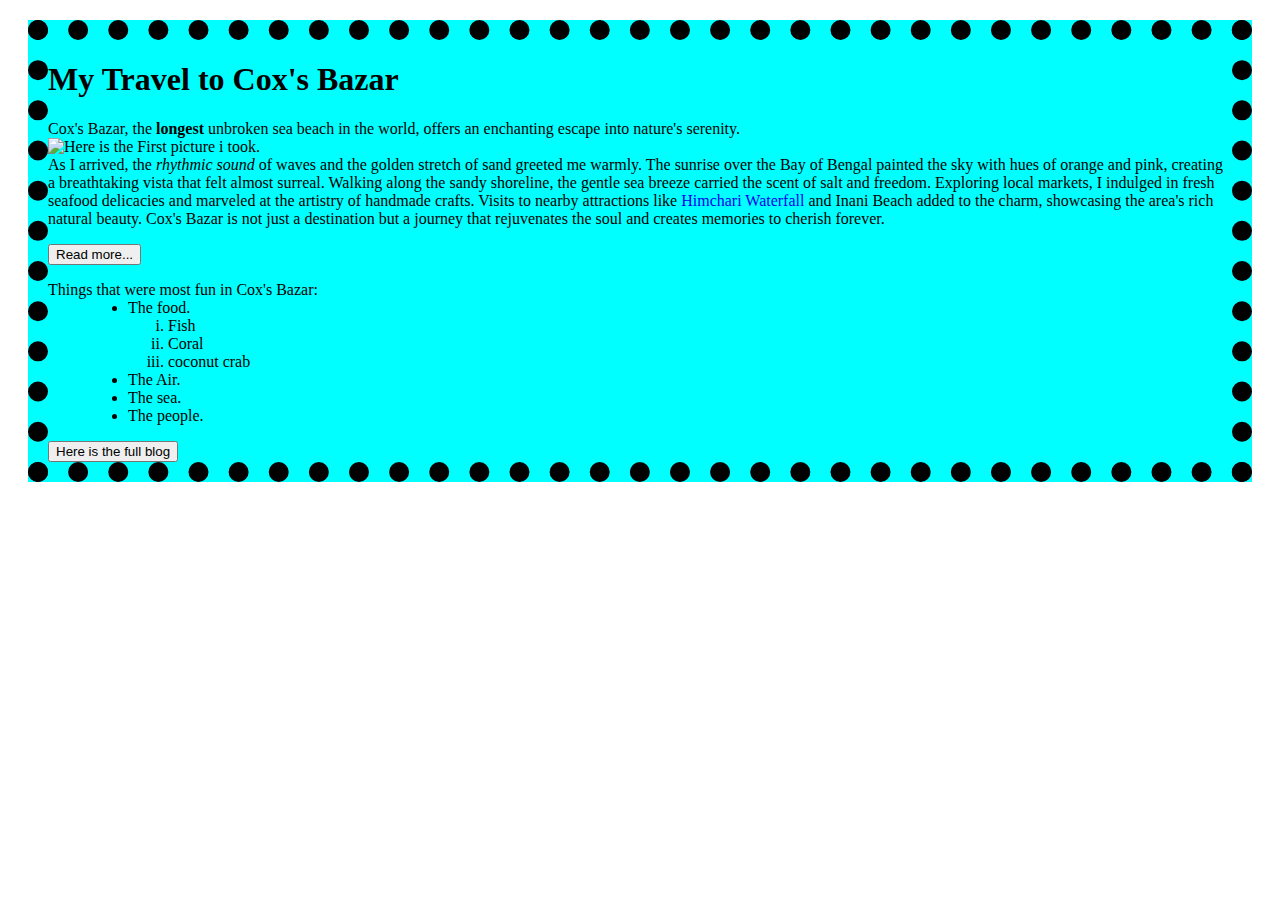
==== index.html @ 2671ca7f "index" ====
<!DOCTYPE html>
<html lang="en">
<head>
    <meta charset="UTF-8">
    <meta name="viewport" content="width=device-width, initial-scale=1.0">
    <title>My Travel Blog</title>
    <link rel="shortcut icon" href="images/Icon/6350271.png" type="image/x-icon">
    <style>
        #page{
            background-color: aqua;
            border: 20px dotted black ;
            margin: 20px;
            /* width: 97%; */
            /* padding: 2%; */
        }
    </style>
</head>
<body>
    <div id="page">
    <h1>My Travel to Cox's Bazar</h1>
    <p>Cox's Bazar, the <b>longest</b> unbroken sea beach in the world, offers an enchanting escape into nature's serenity.<br> <img src="https://tripjive.com/wp-content/uploads/2024/09/Top-10-Things-to-Do-in-Coxs-Bazar.jpg" alt="Here is the First picture i took." height="50%" width="90%"><br>As I arrived, the <i>rhythmic sound</i> of waves and the golden stretch of sand greeted me warmly. The sunrise over the Bay of Bengal painted the sky with hues of orange and pink, creating a breathtaking vista that felt almost surreal. Walking along the sandy shoreline, the gentle sea breeze carried the scent of salt and freedom. Exploring local markets, I indulged in fresh seafood delicacies and marveled at the artistry of handmade crafts. Visits to nearby attractions like <a style="text-decoration: none;" href="https://www.google.com/search?client=opera&q=Himchari+Waterfall&sourceid=opera&ie=UTF-8&oe=UTF-8">Himchari Waterfall</a> and Inani Beach added to the charm, showcasing the area's rich natural beauty. Cox's Bazar is not just a destination but a journey that rejuvenates the soul and creates memories to cherish forever.</p>
    <button>Read more...</button>
    <dl>
        <dt>Things that were most fun in Cox's Bazar:</dt>
        <dd>
        <ul>
            <li>The food.
                <ol type="i">
                    <li>Fish</li>
                    <li>Coral</li>
                    <li>coconut crab</li>
                </ol>
            </li>
            <li>The Air.</li>
            <li>The sea.</li>
            <li>The people.</li>
        </ul></dd>
    </dl>
    <a href="https://www.youtube.com/watch?v=sM50JCCW4GM" target="_blank"><button>Here is the full blog</button></a>
    </div>
</body>
</html>
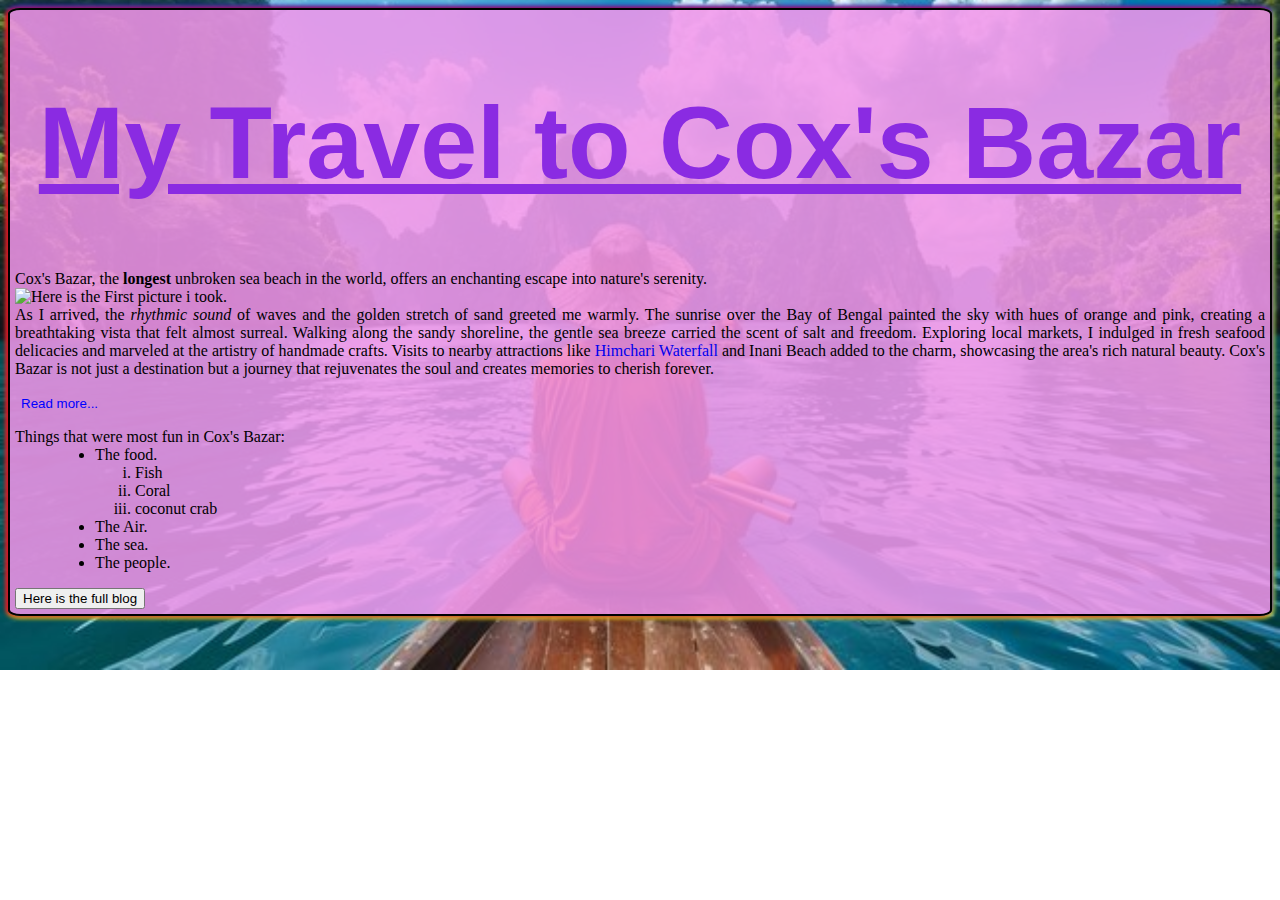
==== commit 72fdbb4a: "first website" ====
--- a/index.html
+++ b/index.html
@@ -4,22 +4,14 @@
     <meta charset="UTF-8">
     <meta name="viewport" content="width=device-width, initial-scale=1.0">
     <title>My Travel Blog</title>
-    <link rel="shortcut icon" href="images/Icon/6350271.png" type="image/x-icon">
-    <style>
-        #page{
-            background-color: aqua;
-            border: 20px dotted black ;
-            margin: 20px;
-            /* width: 97%; */
-            /* padding: 2%; */
-        }
-    </style>
+    <link rel="shortcut icon" href="css/icon.png" type="image/x-icon">
+    <link rel="stylesheet" href="/css/css.css">
 </head>
-<body>
+<body id="background">
     <div id="page">
     <h1>My Travel to Cox's Bazar</h1>
-    <p>Cox's Bazar, the <b>longest</b> unbroken sea beach in the world, offers an enchanting escape into nature's serenity.<br> <img src="https://tripjive.com/wp-content/uploads/2024/09/Top-10-Things-to-Do-in-Coxs-Bazar.jpg" alt="Here is the First picture i took." height="50%" width="90%"><br>As I arrived, the <i>rhythmic sound</i> of waves and the golden stretch of sand greeted me warmly. The sunrise over the Bay of Bengal painted the sky with hues of orange and pink, creating a breathtaking vista that felt almost surreal. Walking along the sandy shoreline, the gentle sea breeze carried the scent of salt and freedom. Exploring local markets, I indulged in fresh seafood delicacies and marveled at the artistry of handmade crafts. Visits to nearby attractions like <a style="text-decoration: none;" href="https://www.google.com/search?client=opera&q=Himchari+Waterfall&sourceid=opera&ie=UTF-8&oe=UTF-8">Himchari Waterfall</a> and Inani Beach added to the charm, showcasing the area's rich natural beauty. Cox's Bazar is not just a destination but a journey that rejuvenates the soul and creates memories to cherish forever.</p>
-    <button>Read more...</button>
+    <p>Cox's Bazar, the <b>longest</b> unbroken sea beach in the world, offers an enchanting escape into nature's serenity.<br> <img src="https://tripjive.com/wp-content/uploads/2024/09/Top-10-Things-to-Do-in-Coxs-Bazar.jpg" alt="Here is the First picture i took." height="50%" width="99%"><br>As I arrived, the <i>rhythmic sound</i> of waves and the golden stretch of sand greeted me warmly. The sunrise over the Bay of Bengal painted the sky with hues of orange and pink, creating a breathtaking vista that felt almost surreal. Walking along the sandy shoreline, the gentle sea breeze carried the scent of salt and freedom. Exploring local markets, I indulged in fresh seafood delicacies and marveled at the artistry of handmade crafts. Visits to nearby attractions like <a style="text-decoration: none;" href="https://www.google.com/search?client=opera&q=Himchari+Waterfall&sourceid=opera&ie=UTF-8&oe=UTF-8">Himchari Waterfall</a> and Inani Beach added to the charm, showcasing the area's rich natural beauty. Cox's Bazar is not just a destination but a journey that rejuvenates the soul and creates memories to cherish forever.</p>
+    <a href="css/html.html" ><button id="readmore">Read more...</button></a>
     <dl>
         <dt>Things that were most fun in Cox's Bazar:</dt>
         <dd>
--- a/css/css.css
+++ b/css/css.css
@@ -0,0 +1,44 @@
+*{
+    text-align: justify;
+}
+#background{
+    background-image: url(background.jpg);
+    background-repeat: no-repeat;
+    background-size: cover;
+    background-position: center;
+}
+h1{
+    font-family: 'Segoe UI', Tahoma, Geneva, Verdana, sans-serif;
+    font-size: 8vw ;
+    color: blueviolet;
+    text-align: center;
+    text-decoration: underline;
+}
+#page{
+    border: 2px solid black;
+    border-radius: 1%;
+    box-shadow: -2px 0px 5px red, 0px -2px 5px blue, 2px 0px 5px greenyellow, 0px 2px 5px rgb(252, 236, 16);
+    padding: 5px;
+    background-color: rgba(243, 150, 235, 0.856);
+}
+#readmore{
+    border: none;
+    background-color: #ffffff00;
+    color: blue;
+
+}
+#thelast{
+    background-image: url(3bd3fa750057701de637d3f630130b9b.jpg);
+    background-repeat: no-repeat;
+    background-size: cover;
+    background-position: 0 0;
+}
+#last{
+    font-family: 'Segoe UI', Tahoma, Geneva, Verdana, sans-serif;
+    font-size: 10vw;
+    color: blue;
+    text-align: center;
+    text-decoration: underline;
+    background-color: rgba(127, 255, 212, 0.199);
+    height: 100vw;
+}